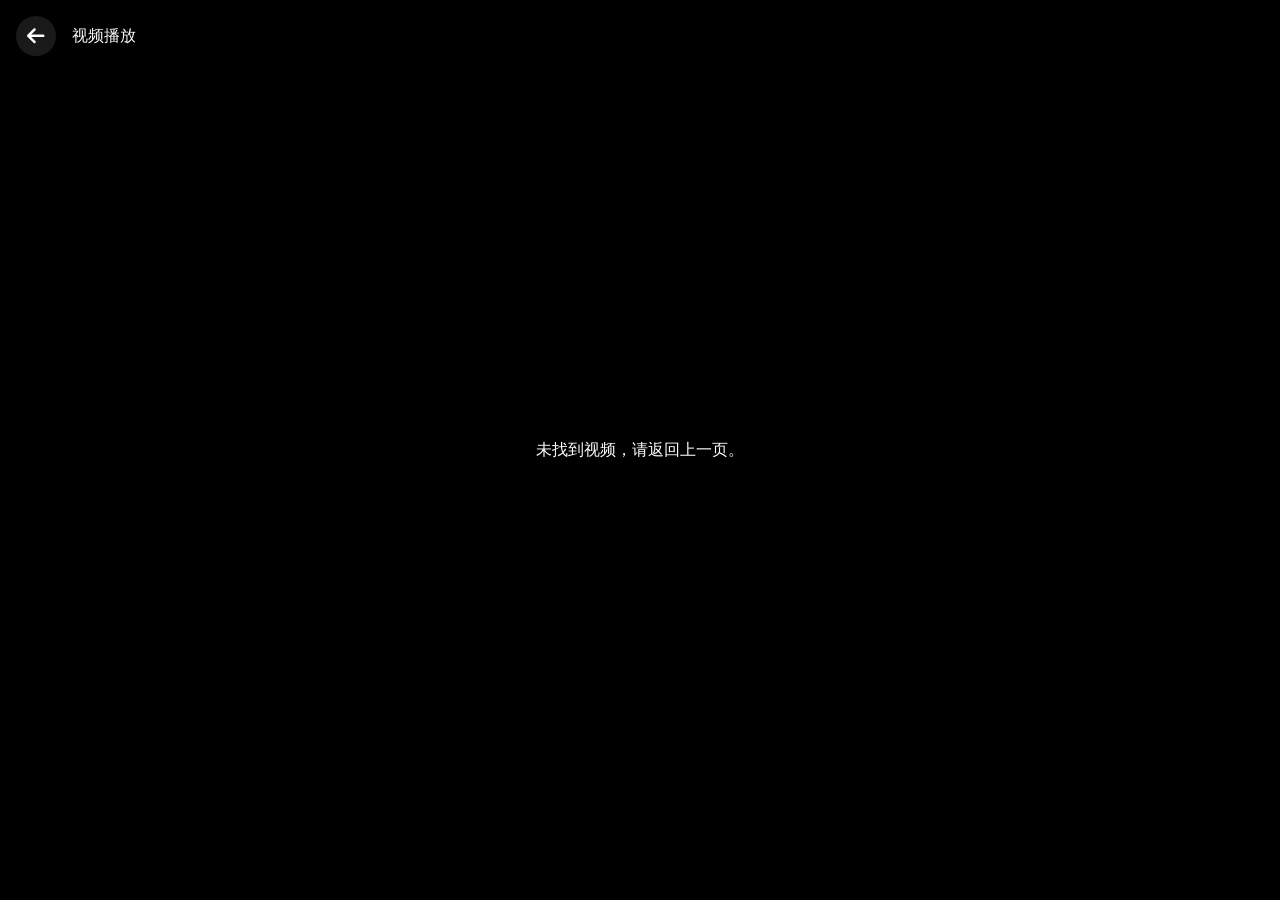
==== player.html @ 9a24778c "Fix mobile seek bar interaction on video player" ====
<!DOCTYPE html>
<html lang="zh-CN">

<head>
    <meta charset="UTF-8">
    <meta name="viewport" content="width=device-width, initial-scale=1.0, maximum-scale=1.0, user-scalable=no">
    <title>视频播放 - 增强网关插件演示</title>
    <link href="https://fonts.googleapis.com/css2?family=Inter:wght@400;500;600;700&display=swap" rel="stylesheet">
    <link href="https://cdnjs.cloudflare.com/ajax/libs/font-awesome/6.4.0/css/all.min.css" rel="stylesheet">
    <style>
        :root {
            --bg-color: #000000;
            --text-primary: #f8fafc;
        }

        * {
            margin: 0;
            padding: 0;
            box-sizing: border-box;
            -webkit-tap-highlight-color: transparent;
        }

        body {
            font-family: 'Inter', -apple-system, BlinkMacSystemFont, "Segoe UI", Roboto, Helvetica, Arial, sans-serif;
            background-color: var(--bg-color);
            color: var(--text-primary);
            height: calc(var(--vh, 1vh) * 100);
            width: 100vw;
            display: flex;
            flex-direction: column;
            overflow: hidden;
        }

        /* Header */
        .header {
            position: absolute;
            top: 0;
            left: 0;
            width: 100%;
            padding: 16px;
            display: flex;
            align-items: center;
            z-index: 10;
            background: linear-gradient(to bottom, rgba(0, 0, 0, 0.7) 0%, transparent 100%);
            transition: opacity 0.3s ease;
        }

        .back-btn {
            color: white;
            text-decoration: none;
            font-size: 20px;
            width: 40px;
            height: 40px;
            display: flex;
            align-items: center;
            justify-content: center;
            background: rgba(255, 255, 255, 0.1);
            backdrop-filter: blur(10px);
            border-radius: 50%;
            margin-right: 16px;
        }

        .video-title {
            font-size: 16px;
            font-weight: 500;
            text-shadow: 0 1px 3px rgba(0, 0, 0, 0.8);
            white-space: nowrap;
            overflow: hidden;
            text-overflow: ellipsis;
        }

        /* Video Container */
        .video-container {
            flex: 1;
            display: flex;
            align-items: center;
            justify-content: center;
            position: relative;
            background-color: #000;
            min-height: 0;
        }

        video {
            width: 100%;
            height: 100%;
            max-width: 100%;
            max-height: 100%;
            object-fit: contain;
        }

        /* Hide UI when playing/idle */
        body.playing-idle .header {
            opacity: 0;
            pointer-events: none;
        }
    </style>
</head>

<body>
    <header class="header" id="header">
        <a href="javascript:history.back()" class="back-btn"><i class="fa-solid fa-arrow-left"></i></a>
        <h1 class="video-title" id="video-title">视频播放</h1>
    </header>

    <div class="video-container" id="video-container">
        <!-- Video element will be injected here -->
    </div>

    <script>
        document.addEventListener('DOMContentLoaded', () => {
            const setViewportHeight = () => {
                const vh = window.innerHeight * 0.01;
                document.documentElement.style.setProperty('--vh', `${vh}px`);
            };
            setViewportHeight();
            window.addEventListener('resize', setViewportHeight);
            window.addEventListener('orientationchange', setViewportHeight);

            // Get URL parameters
            const urlParams = new URLSearchParams(window.location.search);
            const videoSrc = urlParams.get('src');
            const videoName = urlParams.get('name');

            if (videoName) {
                document.getElementById('video-title').textContent = videoName;
            }

            const container = document.getElementById('video-container');

            if (videoSrc) {
                // Create video element
                const videoElement = document.createElement('video');
                videoElement.src = videoSrc;
                videoElement.controls = true; // IMPORTANT: This enables native controls (play, pause, timeline/scrubbing, fullscreen)
                videoElement.autoplay = true;
                videoElement.playsInline = true; // Important for iOS

                // Add to DOM
                container.appendChild(videoElement);

                // Auto-hide header when interacting with video or playing
                let timeout;
                const body = document.body;
                const interactionOptions = { passive: true };

                const resetIdleTimer = () => {
                    body.classList.remove('playing-idle');
                    clearTimeout(timeout);
                    if (!videoElement.paused) {
                        timeout = setTimeout(() => {
                            body.classList.add('playing-idle');
                        }, 3000);
                    }
                };

                videoElement.addEventListener('play', resetIdleTimer);
                videoElement.addEventListener('pause', () => {
                    body.classList.remove('playing-idle');
                    clearTimeout(timeout);
                });
                videoElement.addEventListener('pointerdown', resetIdleTimer, interactionOptions);
                videoElement.addEventListener('pointermove', resetIdleTimer, interactionOptions);
                videoElement.addEventListener('touchstart', resetIdleTimer, interactionOptions);
                videoElement.addEventListener('touchmove', resetIdleTimer, interactionOptions);

                // Keep controls visible for a second when metadata loaded so user knows they are there
                videoElement.addEventListener('loadedmetadata', () => {
                    resetIdleTimer();
                });

            } else {
                container.innerHTML = '<p style="color: white; text-align: center;">未找到视频，请返回上一页。</p>';
            }
        });
    </script>
</body>

</html>
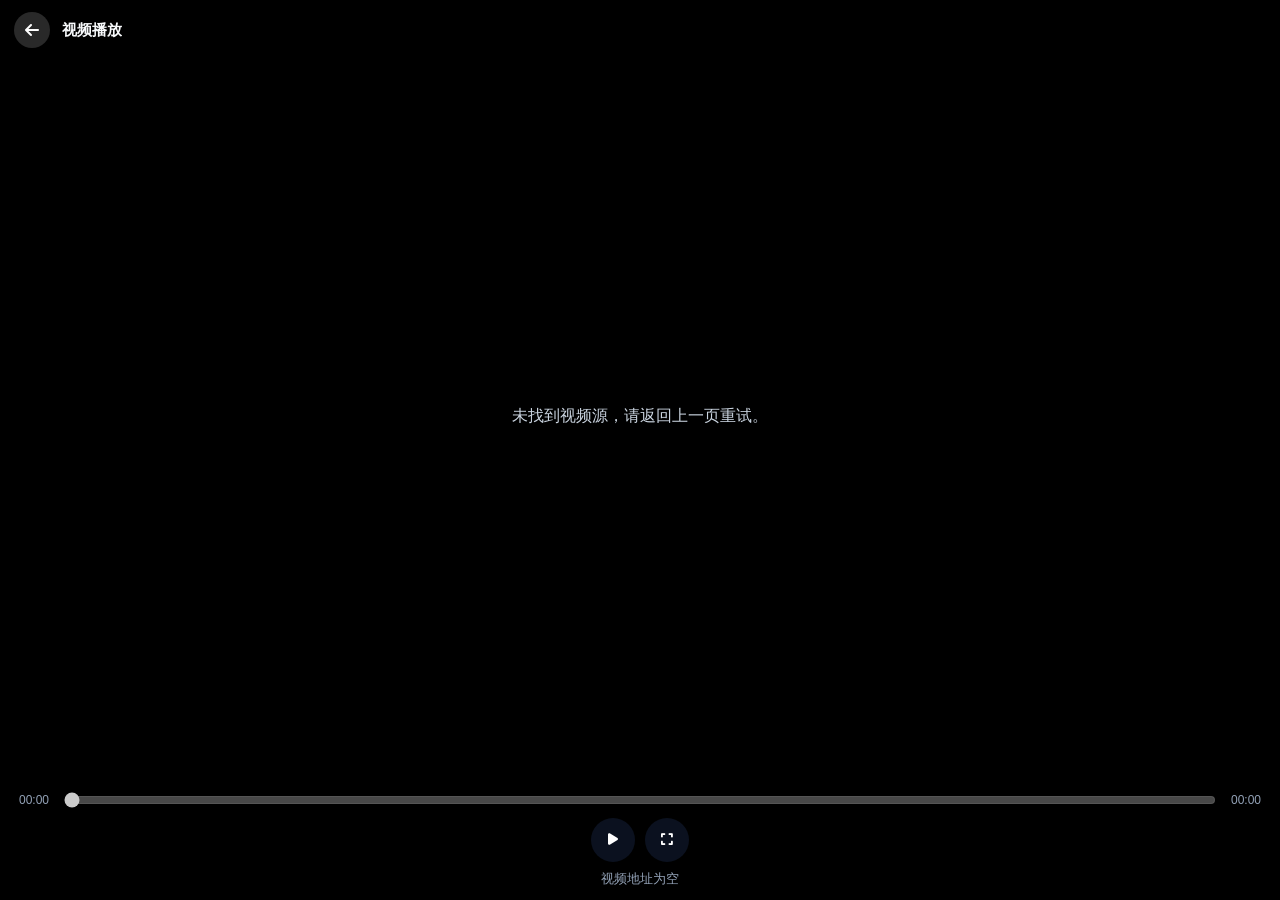
==== commit 1497a7e4: "Rebuild player with custom controls and seek logic" ====
--- a/player.html
+++ b/player.html
@@ -1,16 +1,17 @@
 <!DOCTYPE html>
 <html lang="zh-CN">
-
 <head>
     <meta charset="UTF-8">
     <meta name="viewport" content="width=device-width, initial-scale=1.0, maximum-scale=1.0, user-scalable=no">
-    <title>视频播放 - 增强网关插件演示</title>
-    <link href="https://fonts.googleapis.com/css2?family=Inter:wght@400;500;600;700&display=swap" rel="stylesheet">
+    <title>视频播放</title>
     <link href="https://cdnjs.cloudflare.com/ajax/libs/font-awesome/6.4.0/css/all.min.css" rel="stylesheet">
     <style>
         :root {
-            --bg-color: #000000;
-            --text-primary: #f8fafc;
+            --bg: #000;
+            --text: #f8fafc;
+            --muted: #94a3b8;
+            --panel: rgba(15, 23, 42, 0.75);
+            --accent: #3b82f6;
         }
 
         * {
@@ -21,63 +22,58 @@
         }
 
         body {
-            font-family: 'Inter', -apple-system, BlinkMacSystemFont, "Segoe UI", Roboto, Helvetica, Arial, sans-serif;
-            background-color: var(--bg-color);
-            color: var(--text-primary);
+            background: var(--bg);
+            color: var(--text);
+            width: 100vw;
             height: calc(var(--vh, 1vh) * 100);
-            width: 100vw;
-            display: flex;
-            flex-direction: column;
             overflow: hidden;
-        }
-
-        /* Header */
+            font-family: -apple-system, BlinkMacSystemFont, "Segoe UI", Roboto, Helvetica, Arial, sans-serif;
+        }
+
+        .player-page {
+            width: 100%;
+            height: 100%;
+            display: grid;
+            grid-template-rows: auto 1fr auto;
+            background: #000;
+        }
+
         .header {
-            position: absolute;
-            top: 0;
-            left: 0;
-            width: 100%;
-            padding: 16px;
+            position: relative;
+            z-index: 10;
             display: flex;
             align-items: center;
-            z-index: 10;
-            background: linear-gradient(to bottom, rgba(0, 0, 0, 0.7) 0%, transparent 100%);
-            transition: opacity 0.3s ease;
+            gap: 12px;
+            padding: 12px 14px;
+            background: linear-gradient(to bottom, rgba(0, 0, 0, 0.75), rgba(0, 0, 0, 0));
         }
 
         .back-btn {
-            color: white;
+            width: 36px;
+            height: 36px;
+            border-radius: 999px;
+            display: grid;
+            place-items: center;
             text-decoration: none;
-            font-size: 20px;
-            width: 40px;
-            height: 40px;
-            display: flex;
-            align-items: center;
-            justify-content: center;
-            background: rgba(255, 255, 255, 0.1);
-            backdrop-filter: blur(10px);
-            border-radius: 50%;
-            margin-right: 16px;
+            color: #fff;
+            background: rgba(255, 255, 255, 0.16);
+            backdrop-filter: blur(6px);
         }
 
         .video-title {
-            font-size: 16px;
-            font-weight: 500;
-            text-shadow: 0 1px 3px rgba(0, 0, 0, 0.8);
+            font-size: 15px;
+            line-height: 1.3;
             white-space: nowrap;
             overflow: hidden;
             text-overflow: ellipsis;
         }
 
-        /* Video Container */
-        .video-container {
-            flex: 1;
-            display: flex;
-            align-items: center;
-            justify-content: center;
-            position: relative;
-            background-color: #000;
+        .video-wrap {
             min-height: 0;
+            display: grid;
+            place-items: center;
+            background: #000;
+            padding: 0 0 8px;
         }
 
         video {
@@ -86,28 +82,102 @@
             max-width: 100%;
             max-height: 100%;
             object-fit: contain;
-        }
-
-        /* Hide UI when playing/idle */
-        body.playing-idle .header {
-            opacity: 0;
-            pointer-events: none;
+            background: #000;
+        }
+
+        .controls {
+            position: relative;
+            z-index: 10;
+            padding: 12px 12px calc(env(safe-area-inset-bottom, 0px) + 12px);
+            background: linear-gradient(to top, rgba(0, 0, 0, 0.88), rgba(0, 0, 0, 0.35));
+        }
+
+        .progress-row {
+            display: grid;
+            grid-template-columns: 44px 1fr 44px;
+            gap: 8px;
+            align-items: center;
+            margin-bottom: 10px;
+        }
+
+        .time {
+            font-size: 12px;
+            color: var(--muted);
+            text-align: center;
+            font-variant-numeric: tabular-nums;
+        }
+
+        .progress {
+            width: 100%;
+            accent-color: var(--accent);
+            cursor: pointer;
+        }
+
+        .buttons {
+            display: flex;
+            align-items: center;
+            justify-content: center;
+            gap: 10px;
+        }
+
+        .btn {
+            width: 44px;
+            height: 44px;
+            border: 0;
+            border-radius: 999px;
+            display: grid;
+            place-items: center;
+            color: #fff;
+            background: var(--panel);
+            cursor: pointer;
+        }
+
+        .btn:active {
+            transform: scale(0.96);
+        }
+
+        .status {
+            text-align: center;
+            font-size: 13px;
+            color: var(--muted);
+            margin-top: 8px;
+            min-height: 18px;
         }
     </style>
 </head>
-
 <body>
-    <header class="header" id="header">
-        <a href="javascript:history.back()" class="back-btn"><i class="fa-solid fa-arrow-left"></i></a>
-        <h1 class="video-title" id="video-title">视频播放</h1>
-    </header>
-
-    <div class="video-container" id="video-container">
-        <!-- Video element will be injected here -->
+    <div class="player-page">
+        <header class="header">
+            <a href="javascript:history.back()" class="back-btn" aria-label="返回">
+                <i class="fa-solid fa-arrow-left"></i>
+            </a>
+            <h1 class="video-title" id="video-title">视频播放</h1>
+        </header>
+
+        <div class="video-wrap" id="video-wrap">
+            <video id="video" playsinline webkit-playsinline preload="auto"></video>
+        </div>
+
+        <section class="controls">
+            <div class="progress-row">
+                <div class="time" id="current-time">00:00</div>
+                <input id="progress" class="progress" type="range" min="0" max="1000" value="0" step="1" />
+                <div class="time" id="duration-time">00:00</div>
+            </div>
+            <div class="buttons">
+                <button id="play-btn" class="btn" type="button" aria-label="播放/暂停">
+                    <i class="fa-solid fa-play"></i>
+                </button>
+                <button id="fullscreen-btn" class="btn" type="button" aria-label="全屏">
+                    <i class="fa-solid fa-expand"></i>
+                </button>
+            </div>
+            <div id="status" class="status"></div>
+        </section>
     </div>
 
     <script>
-        document.addEventListener('DOMContentLoaded', () => {
+        document.addEventListener('DOMContentLoaded', async () => {
             const setViewportHeight = () => {
                 const vh = window.innerHeight * 0.01;
                 document.documentElement.style.setProperty('--vh', `${vh}px`);
@@ -116,63 +186,150 @@
             window.addEventListener('resize', setViewportHeight);
             window.addEventListener('orientationchange', setViewportHeight);
 
-            // Get URL parameters
-            const urlParams = new URLSearchParams(window.location.search);
-            const videoSrc = urlParams.get('src');
-            const videoName = urlParams.get('name');
+            const params = new URLSearchParams(window.location.search);
+            const videoSrc = params.get('src');
+            const videoName = params.get('name');
+
+            const video = document.getElementById('video');
+            const videoWrap = document.getElementById('video-wrap');
+            const titleEl = document.getElementById('video-title');
+            const playBtn = document.getElementById('play-btn');
+            const fullscreenBtn = document.getElementById('fullscreen-btn');
+            const progress = document.getElementById('progress');
+            const currentTimeEl = document.getElementById('current-time');
+            const durationTimeEl = document.getElementById('duration-time');
+            const statusEl = document.getElementById('status');
+
+            let isDragging = false;
+            let objectUrl = null;
+
+            const setStatus = (msg) => {
+                statusEl.textContent = msg || '';
+            };
+
+            const formatTime = (seconds) => {
+                if (!Number.isFinite(seconds) || seconds < 0) return '00:00';
+                const s = Math.floor(seconds);
+                const hh = Math.floor(s / 3600);
+                const mm = Math.floor((s % 3600) / 60);
+                const ss = s % 60;
+                if (hh > 0) {
+                    return `${String(hh).padStart(2, '0')}:${String(mm).padStart(2, '0')}:${String(ss).padStart(2, '0')}`;
+                }
+                return `${String(mm).padStart(2, '0')}:${String(ss).padStart(2, '0')}`;
+            };
+
+            const updatePlayIcon = () => {
+                playBtn.innerHTML = video.paused
+                    ? '<i class="fa-solid fa-play"></i>'
+                    : '<i class="fa-solid fa-pause"></i>';
+            };
+
+            const updateProgressFromVideo = () => {
+                const duration = video.duration || 0;
+                if (!duration || isDragging) return;
+                const v = Math.min(1000, Math.max(0, Math.round((video.currentTime / duration) * 1000)));
+                progress.value = String(v);
+                currentTimeEl.textContent = formatTime(video.currentTime);
+            };
+
+            const seekBySlider = () => {
+                const duration = video.duration || 0;
+                if (!duration) return;
+                const ratio = Number(progress.value) / 1000;
+                const target = ratio * duration;
+                currentTimeEl.textContent = formatTime(target);
+                video.currentTime = target;
+            };
 
             if (videoName) {
-                document.getElementById('video-title').textContent = videoName;
+                titleEl.textContent = videoName;
             }
 
-            const container = document.getElementById('video-container');
-
-            if (videoSrc) {
-                // Create video element
-                const videoElement = document.createElement('video');
-                videoElement.src = videoSrc;
-                videoElement.controls = true; // IMPORTANT: This enables native controls (play, pause, timeline/scrubbing, fullscreen)
-                videoElement.autoplay = true;
-                videoElement.playsInline = true; // Important for iOS
-
-                // Add to DOM
-                container.appendChild(videoElement);
-
-                // Auto-hide header when interacting with video or playing
-                let timeout;
-                const body = document.body;
-                const interactionOptions = { passive: true };
-
-                const resetIdleTimer = () => {
-                    body.classList.remove('playing-idle');
-                    clearTimeout(timeout);
-                    if (!videoElement.paused) {
-                        timeout = setTimeout(() => {
-                            body.classList.add('playing-idle');
-                        }, 3000);
+            if (!videoSrc) {
+                videoWrap.innerHTML = '<p style="color:#cbd5e1;text-align:center;padding:0 16px;">未找到视频源，请返回上一页重试。</p>';
+                setStatus('视频地址为空');
+                playBtn.disabled = true;
+                progress.disabled = true;
+                fullscreenBtn.disabled = true;
+                return;
+            }
+
+            try {
+                setStatus('正在加载视频...');
+                const response = await fetch(videoSrc, { cache: 'no-store' });
+                if (!response.ok) throw new Error(`HTTP ${response.status}`);
+                const blob = await response.blob();
+                objectUrl = URL.createObjectURL(blob);
+                video.src = objectUrl;
+                setStatus('');
+            } catch (err) {
+                video.src = videoSrc;
+                setStatus('已使用直接播放模式');
+            }
+
+            video.addEventListener('loadedmetadata', () => {
+                durationTimeEl.textContent = formatTime(video.duration);
+                currentTimeEl.textContent = formatTime(0);
+                progress.value = '0';
+                setStatus('');
+            });
+
+            video.addEventListener('timeupdate', updateProgressFromVideo);
+            video.addEventListener('play', updatePlayIcon);
+            video.addEventListener('pause', updatePlayIcon);
+            video.addEventListener('ended', updatePlayIcon);
+            video.addEventListener('error', () => {
+                setStatus('视频加载失败，请返回重试');
+            });
+
+            playBtn.addEventListener('click', async () => {
+                try {
+                    if (video.paused) {
+                        await video.play();
+                    } else {
+                        video.pause();
                     }
-                };
-
-                videoElement.addEventListener('play', resetIdleTimer);
-                videoElement.addEventListener('pause', () => {
-                    body.classList.remove('playing-idle');
-                    clearTimeout(timeout);
-                });
-                videoElement.addEventListener('pointerdown', resetIdleTimer, interactionOptions);
-                videoElement.addEventListener('pointermove', resetIdleTimer, interactionOptions);
-                videoElement.addEventListener('touchstart', resetIdleTimer, interactionOptions);
-                videoElement.addEventListener('touchmove', resetIdleTimer, interactionOptions);
-
-                // Keep controls visible for a second when metadata loaded so user knows they are there
-                videoElement.addEventListener('loadedmetadata', () => {
-                    resetIdleTimer();
-                });
-
-            } else {
-                container.innerHTML = '<p style="color: white; text-align: center;">未找到视频，请返回上一页。</p>';
-            }
+                } catch (err) {
+                    setStatus('播放被浏览器拦截，请再点一次播放');
+                }
+                updatePlayIcon();
+            });
+
+            progress.addEventListener('pointerdown', () => {
+                isDragging = true;
+            });
+            progress.addEventListener('input', () => {
+                seekBySlider();
+            });
+            progress.addEventListener('change', () => {
+                seekBySlider();
+                isDragging = false;
+            });
+            progress.addEventListener('pointerup', () => {
+                isDragging = false;
+            });
+
+            fullscreenBtn.addEventListener('click', async () => {
+                try {
+                    if (document.fullscreenElement) {
+                        await document.exitFullscreen();
+                        return;
+                    }
+                    if (videoWrap.requestFullscreen) {
+                        await videoWrap.requestFullscreen();
+                    } else if (video.webkitEnterFullscreen) {
+                        video.webkitEnterFullscreen();
+                    }
+                } catch (err) {
+                    setStatus('当前环境不支持全屏');
+                }
+            });
+
+            window.addEventListener('beforeunload', () => {
+                if (objectUrl) URL.revokeObjectURL(objectUrl);
+            });
         });
     </script>
 </body>
-
 </html>
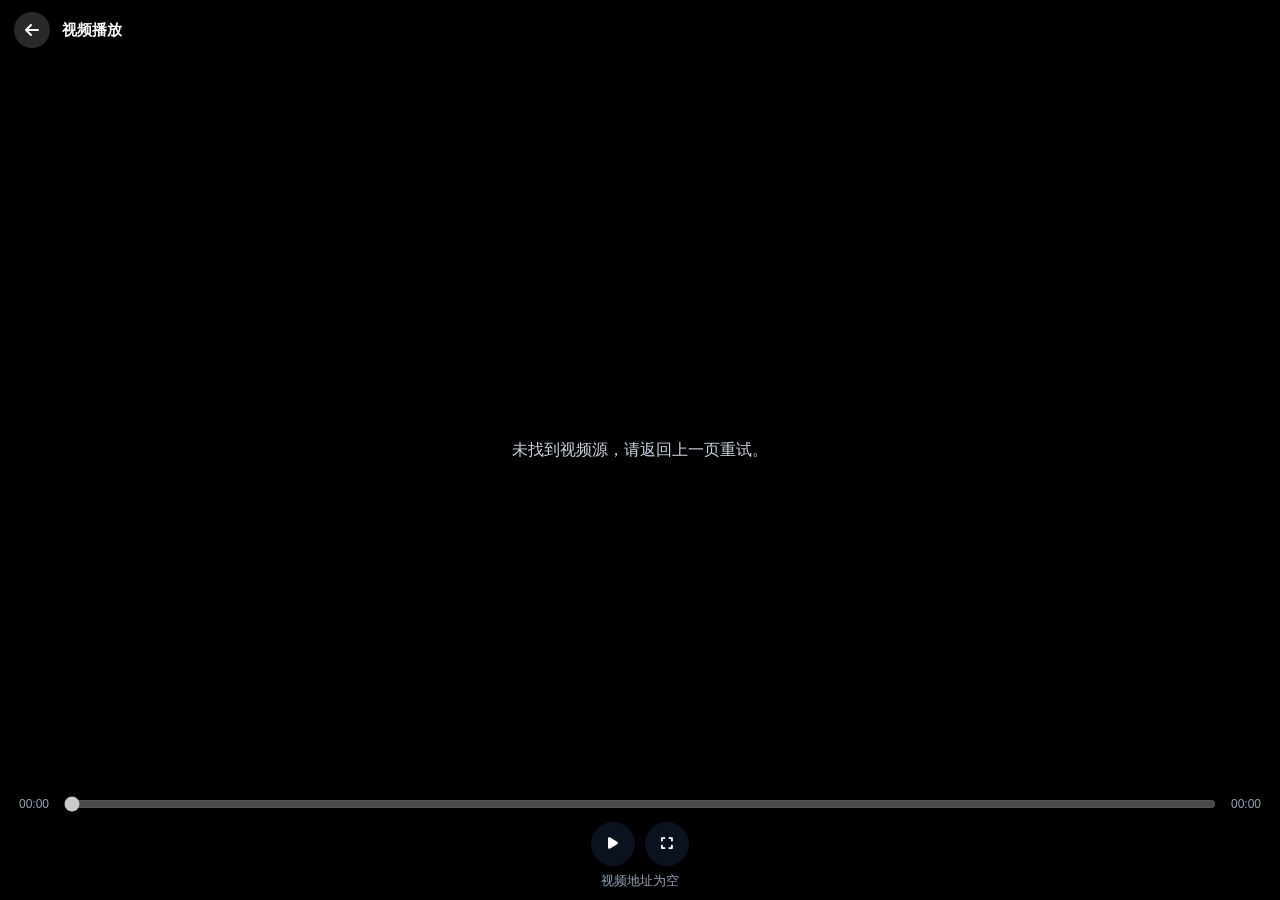
==== commit 97252e6a: "Improve player startup speed and full-frame viewport fit" ====
--- a/player.html
+++ b/player.html
@@ -31,20 +31,22 @@
         }
 
         .player-page {
+            position: relative;
             width: 100%;
             height: 100%;
-            display: grid;
-            grid-template-rows: auto 1fr auto;
             background: #000;
         }
 
         .header {
-            position: relative;
+            position: absolute;
+            top: 0;
+            left: 0;
+            right: 0;
             z-index: 10;
             display: flex;
             align-items: center;
             gap: 12px;
-            padding: 12px 14px;
+            padding: calc(env(safe-area-inset-top, 0px) + 12px) 14px 12px;
             background: linear-gradient(to bottom, rgba(0, 0, 0, 0.75), rgba(0, 0, 0, 0));
         }
 
@@ -69,11 +71,15 @@
         }
 
         .video-wrap {
-            min-height: 0;
-            display: grid;
-            place-items: center;
+            position: absolute;
+            inset: 0;
+            width: 100%;
+            height: 100%;
+            display: flex;
+            align-items: center;
+            justify-content: center;
             background: #000;
-            padding: 0 0 8px;
+            overflow: hidden;
         }
 
         video {
@@ -86,9 +92,12 @@
         }
 
         .controls {
-            position: relative;
+            position: absolute;
+            left: 0;
+            right: 0;
+            bottom: 0;
             z-index: 10;
-            padding: 12px 12px calc(env(safe-area-inset-bottom, 0px) + 12px);
+            padding: 12px 12px calc(env(safe-area-inset-bottom, 0px) + 10px);
             background: linear-gradient(to top, rgba(0, 0, 0, 0.88), rgba(0, 0, 0, 0.35));
         }
 
@@ -140,8 +149,8 @@
             text-align: center;
             font-size: 13px;
             color: var(--muted);
-            margin-top: 8px;
-            min-height: 18px;
+            margin-top: 6px;
+            min-height: 0;
         }
     </style>
 </head>
@@ -177,7 +186,7 @@
     </div>
 
     <script>
-        document.addEventListener('DOMContentLoaded', async () => {
+        document.addEventListener('DOMContentLoaded', () => {
             const setViewportHeight = () => {
                 const vh = window.innerHeight * 0.01;
                 document.documentElement.style.setProperty('--vh', `${vh}px`);
@@ -201,7 +210,6 @@
             const statusEl = document.getElementById('status');
 
             let isDragging = false;
-            let objectUrl = null;
 
             const setStatus = (msg) => {
                 statusEl.textContent = msg || '';
@@ -255,23 +263,18 @@
                 return;
             }
 
-            try {
-                setStatus('正在加载视频...');
-                const response = await fetch(videoSrc, { cache: 'no-store' });
-                if (!response.ok) throw new Error(`HTTP ${response.status}`);
-                const blob = await response.blob();
-                objectUrl = URL.createObjectURL(blob);
-                video.src = objectUrl;
-                setStatus('');
-            } catch (err) {
-                video.src = videoSrc;
-                setStatus('已使用直接播放模式');
-            }
+            setStatus('正在加载视频...');
+            video.src = videoSrc;
+            video.preload = 'metadata';
+            video.load();
 
             video.addEventListener('loadedmetadata', () => {
                 durationTimeEl.textContent = formatTime(video.duration);
                 currentTimeEl.textContent = formatTime(0);
                 progress.value = '0';
+                setStatus('');
+            });
+            video.addEventListener('canplay', () => {
                 setStatus('');
             });
 
@@ -282,6 +285,8 @@
             video.addEventListener('error', () => {
                 setStatus('视频加载失败，请返回重试');
             });
+
+            updatePlayIcon();
 
             playBtn.addEventListener('click', async () => {
                 try {
@@ -326,9 +331,6 @@
                 }
             });
 
-            window.addEventListener('beforeunload', () => {
-                if (objectUrl) URL.revokeObjectURL(objectUrl);
-            });
         });
     </script>
 </body>
